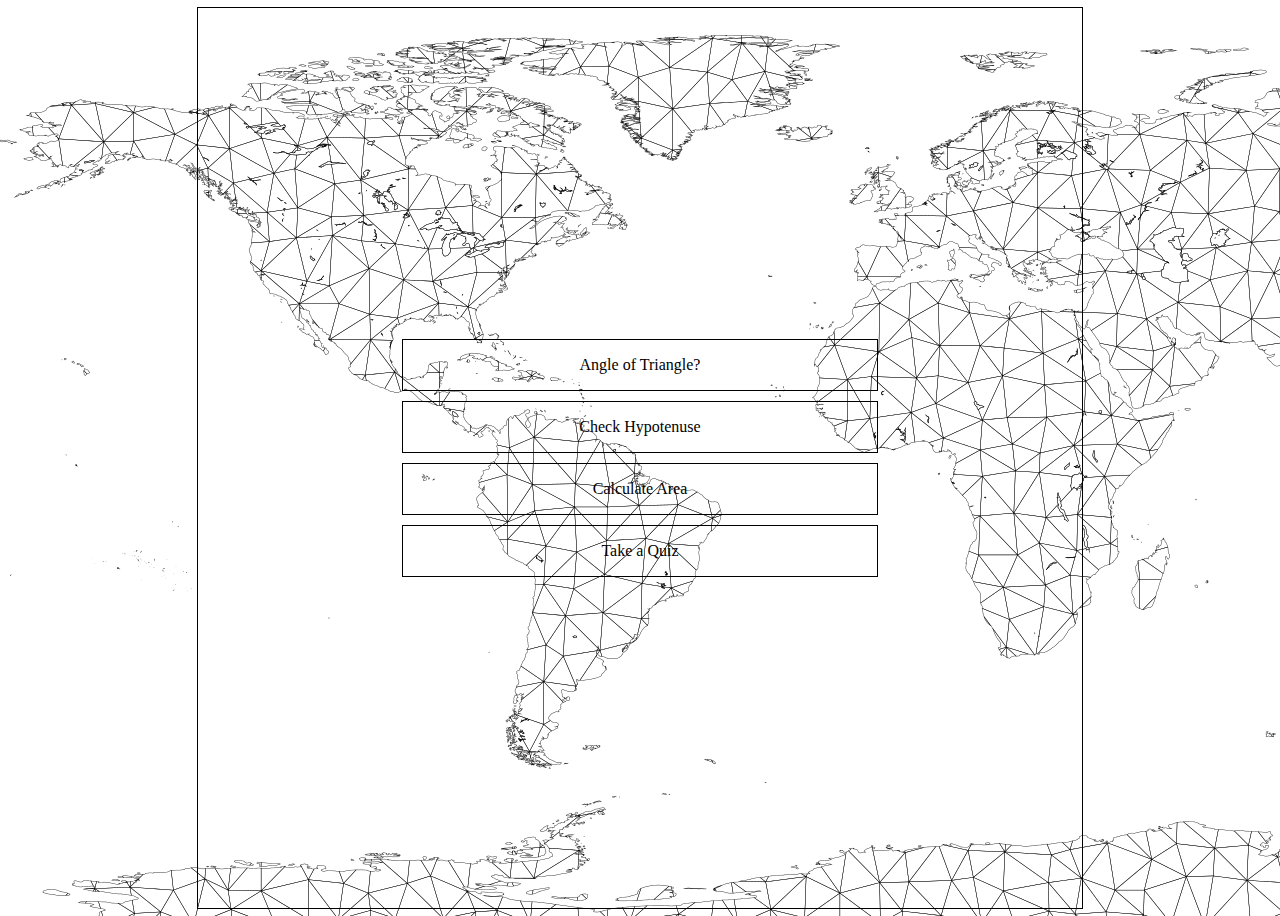
==== index.html @ 7c46dce8 "initial commit" ====
<!DOCTYPE html>
<html lang="en">
  <head>
    <meta charset="UTF-8" />
    <meta http-equiv="X-UA-Compatible" content="IE=edge" />
    <meta name="viewport" content="width=device-width, initial-scale=1.0" />
    <title>Fun with Traingles</title>
    <link rel="stylesheet" href="./style.css" />
  </head>
  <body>
    <div class="container">
      <a class="btn-a" href="./html/AofT.html" id="first-a"
        >Angle of Triangle?</a
      >
      <a class="btn-a" href="./html/checkHypo.html" id="second-a"
        >Check Hypotenuse</a
      >
      <a class="btn-a" href="./html/calcAreaOfT.html" id="third-a"
        >Calculate Area</a
      >
      <a class="btn-a" href="./html/quizOnT.html" id="fourth-a">Take a Quiz</a>
    </div>
    <script src="./app.js"></script>
  </body>
</html>
---- style.css ----
body {
  background-image: url("./images/./b.png");
  height: 100vh;
  background-repeat: no-repeat;
  display: flex;
  justify-content: center;
  align-items: center;
}
.container {
  display: flex;
  flex-direction: column;
  justify-content: center;
  align-items: center;
  height: 100vh;
  width: 70%;
  text-align: center;
  border: 1px solid black;
}

a {
  text-decoration: none;
  list-style: none;
  color: black;
  border: 1px solid black;
  margin: 5px;
  padding: 1rem;
  width: 50%;
}
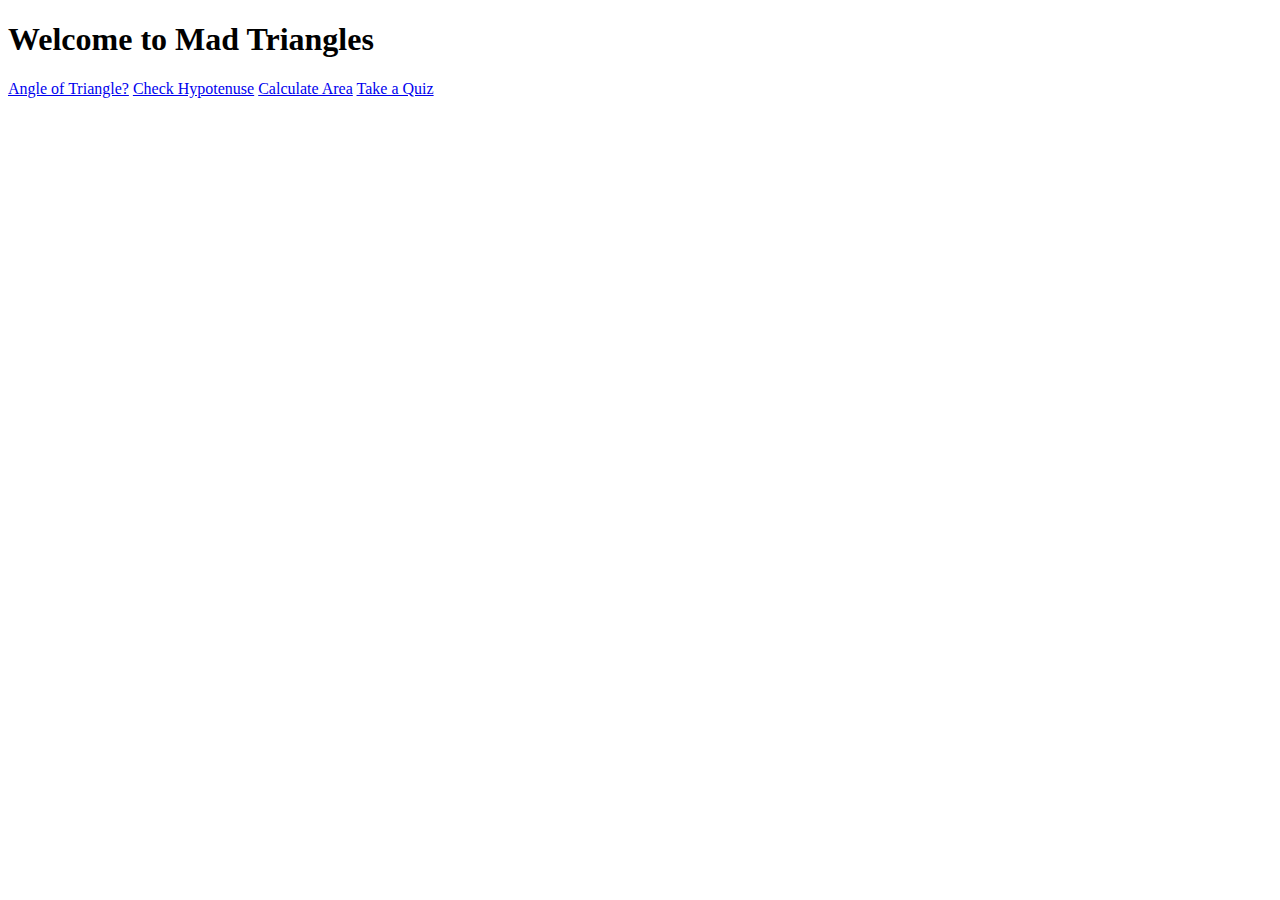
==== commit 1576d220: "calcAreaOfT js complete" ====
--- a/index.html
+++ b/index.html
@@ -9,6 +9,7 @@
   </head>
   <body>
     <div class="container">
+      <h1>Welcome to Mad Triangles</h1>
       <a class="btn-a" href="./html/AofT.html" id="first-a"
         >Angle of Triangle?</a
       >
--- a/style.css
+++ b/style.css
@@ -1,4 +1,4 @@
-body {
+/* body {
   background-image: url("./images/./b.png");
   height: 100vh;
   background-repeat: no-repeat;
@@ -25,4 +25,10 @@
   margin: 5px;
   padding: 1rem;
   width: 50%;
+} */
+
+.case-first,
+.case-second,
+.case-third {
+  display: none;
 }
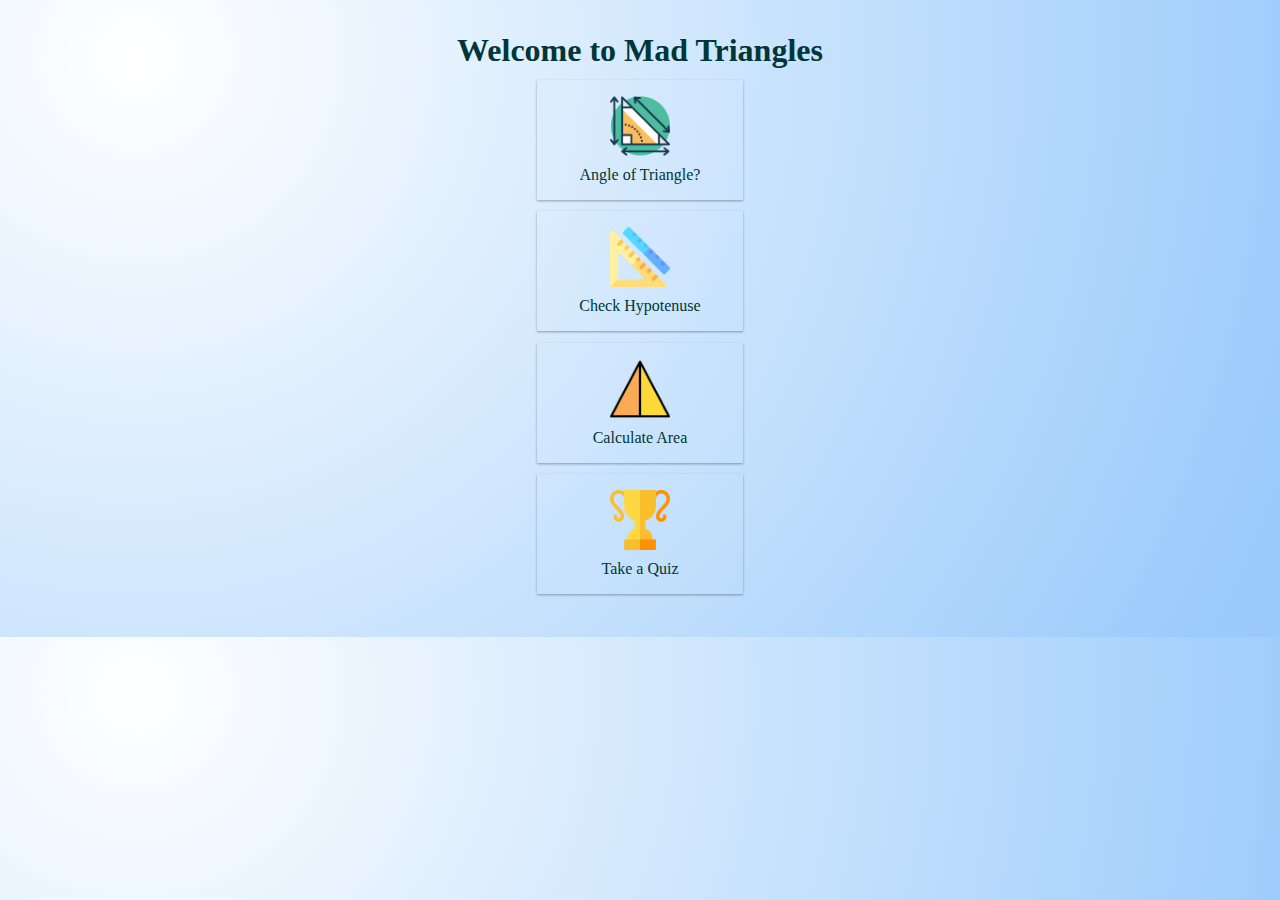
==== commit 94c50d26: "completed cacl area" ====
--- a/index.html
+++ b/index.html
@@ -10,16 +10,30 @@
   <body>
     <div class="container">
       <h1>Welcome to Mad Triangles</h1>
-      <a class="btn-a" href="./html/AofT.html" id="first-a"
-        >Angle of Triangle?</a
-      >
-      <a class="btn-a" href="./html/checkHypo.html" id="second-a"
-        >Check Hypotenuse</a
-      >
-      <a class="btn-a" href="./html/calcAreaOfT.html" id="third-a"
-        >Calculate Area</a
-      >
-      <a class="btn-a" href="./html/quizOnT.html" id="fourth-a">Take a Quiz</a>
+      <div class="calc-angle-of-triangle content">
+        <img src="./images/angleOfTriangle.png" alt="angle-of-triangle" />
+        <a class="btn-a" href="./html/AofT.html" id="first-a"
+          >Angle of Triangle?</a
+        >
+      </div>
+      <div class="calc-hypotenuse content">
+        <img src="./images/hypo.png" alt="hypotenuse" />
+        <a class="btn-a" href="./html/checkHypo.html" id="second-a"
+          >Check Hypotenuse</a
+        >
+      </div>
+      <div class="calc-area-of-triangle content">
+        <img src="./images/triangle.png" alt="calc-area-of-triangle" />
+        <a class="btn-a" href="./html/calcAreaOfT.html" id="third-a"
+          >Calculate Area</a
+        >
+      </div>
+      <div class="quiz-on-triangle content">
+        <img src="./images/quiz.png" alt="quiz-on-triangle" />
+        <a class="btn-a" href="./html/quizOnT.html" id="fourth-a"
+          >Take a Quiz</a
+        >
+      </div>
     </div>
     <script src="./app.js"></script>
   </body>
--- a/style.css
+++ b/style.css
@@ -1,34 +1,173 @@
-/* body {
-  background-image: url("./images/./b.png");
-  height: 100vh;
-  background-repeat: no-repeat;
+* {
+  padding: 0%;
+  margin: 0%;
+  box-sizing: border-box;
+}
+/* front page styling below  */
+body {
+  /* height: 100vh; */
+  background-image: radial-gradient(
+    circle 1224px at 10.6% 8.8%,
+    rgba(255, 255, 255, 1) 0%,
+    rgba(153, 202, 251, 1) 100.2%
+  );
+  /* width: 70%; */
   display: flex;
   justify-content: center;
   align-items: center;
+  flex-direction: column;
+  color: #003638;
+}
+a {
+  padding: 10px 0px 0px 0px;
+  text-decoration: none;
+  color: #003638;
 }
 .container {
-  display: flex;
-  flex-direction: column;
-  justify-content: center;
-  align-items: center;
-  height: 100vh;
-  width: 70%;
-  text-align: center;
-  border: 1px solid black;
+  margin: 2rem 0rem;
 }
 
-a {
-  text-decoration: none;
-  list-style: none;
-  color: black;
-  border: 1px solid black;
-  margin: 5px;
-  padding: 1rem;
-  width: 50%;
-} */
+.content {
+  display: flex;
+  justify-content: center;
+  flex-direction: column;
+  align-items: center;
+  box-shadow: rgba(0, 0, 0, 0.12) 0px 1px 3px, rgba(0, 0, 0, 0.24) 0px 1px 2px;
+  margin: 0.7rem 5rem;
+  padding: 1rem 0rem;
+  transition: all 0.3s ease-in;
+}
+.content:hover {
+  box-shadow: rgba(50, 50, 93, 0.25) 0px 6px 12px -2px,
+    rgba(0, 0, 0, 0.3) 0px 3px 7px -3px;
+}
 
 .case-first,
 .case-second,
 .case-third {
   display: none;
 }
+img {
+  height: 60px;
+  display: block;
+}
+.go-back-btn {
+  margin: 2rem 0rem;
+  padding: 0.5rem 1rem;
+  font-size: 1.4rem;
+  border: 1px dotted #003638;
+  border-radius: 10px;
+}
+/* Area of triangle styling below  */
+.angle-of-triangle {
+  height: 100vh;
+  width: 70%;
+  margin-top: 2rem;
+  text-align: center;
+}
+.angle-of-triangle p {
+  padding: 1.5rem 0rem;
+  font-size: 1.2rem;
+}
+.angle-of-triangle .inputs {
+  display: flex;
+  align-items: center;
+  justify-content: center;
+  flex-direction: column;
+}
+.angle-of-triangle .input {
+  margin: 0.3rem;
+  font-size: 1rem;
+  border: none;
+  outline: none;
+  border-radius: 10px;
+  padding: 0.5rem;
+  text-align: center;
+  background-color: #f9f9f9;
+  border: 1px solid #003638;
+  transition: all 0.3s ease-in-out;
+}
+.angle-of-triangle .input:hover {
+  box-shadow: rgba(50, 50, 93, 0.25) 0px 6px 12px -2px,
+    rgba(0, 0, 0, 0.3) 0px 3px 7px -3px;
+}
+.angle-of-triangle button {
+  margin-top: 20px;
+  padding: 1rem;
+  font-size: 1rem;
+  border: none;
+  outline: none;
+  border-radius: 10px;
+  padding: 0.5rem 1.4rem;
+  cursor: pointer;
+  background-color: #003638;
+  color: #f9f9f9;
+  transition: all 0.3s ease-in-out;
+}
+.angle-of-triangle button:hover {
+  box-shadow: rgba(50, 50, 93, 0.25) 0px 6px 12px -2px,
+    rgba(0, 0, 0, 0.3) 0px 3px 7px -3px;
+}
+.angle-of-triangle p {
+  padding: 1.5rem 0rem;
+  font-size: 1.2rem;
+}
+
+/**************************************/
+.output {
+  margin-top: 1.2rem;
+  font-size: 1.7rem;
+  padding: 1rem;
+  border-radius: 10px;
+}
+/*************************************/
+/* Check Hypotenus styles are below  */
+.hypotenus {
+  height: 100vh;
+  width: 70%;
+  margin-top: 2rem;
+  text-align: center;
+}
+.hypotenus h1 {
+  padding: 1rem 0rem;
+}
+.hypotenus .inputs {
+  display: flex;
+  flex-direction: column;
+  justify-content: center;
+  align-items: center;
+  margin: 1rem;
+}
+.hypotenus .input {
+  margin: 0.3rem;
+  font-size: 1rem;
+  border: none;
+  outline: none;
+  border-radius: 10px;
+  padding: 0.5rem;
+  text-align: center;
+  background-color: #f9f9f9;
+  border: 1px solid #003638;
+  transition: all 0.3s ease-in-out;
+}
+.hypotenus .input:hover {
+  box-shadow: rgba(50, 50, 93, 0.25) 0px 6px 12px -2px,
+    rgba(0, 0, 0, 0.3) 0px 3px 7px -3px;
+}
+.hypotenus button {
+  margin-top: 20px;
+  padding: 1rem;
+  font-size: 1rem;
+  border: none;
+  outline: none;
+  border-radius: 10px;
+  padding: 0.5rem 1.4rem;
+  cursor: pointer;
+  background-color: #003638;
+  color: #f9f9f9;
+  transition: all 0.3s ease-in-out;
+}
+.hypotenus button:hover {
+  box-shadow: rgba(50, 50, 93, 0.25) 0px 6px 12px -2px,
+    rgba(0, 0, 0, 0.3) 0px 3px 7px -3px;
+}
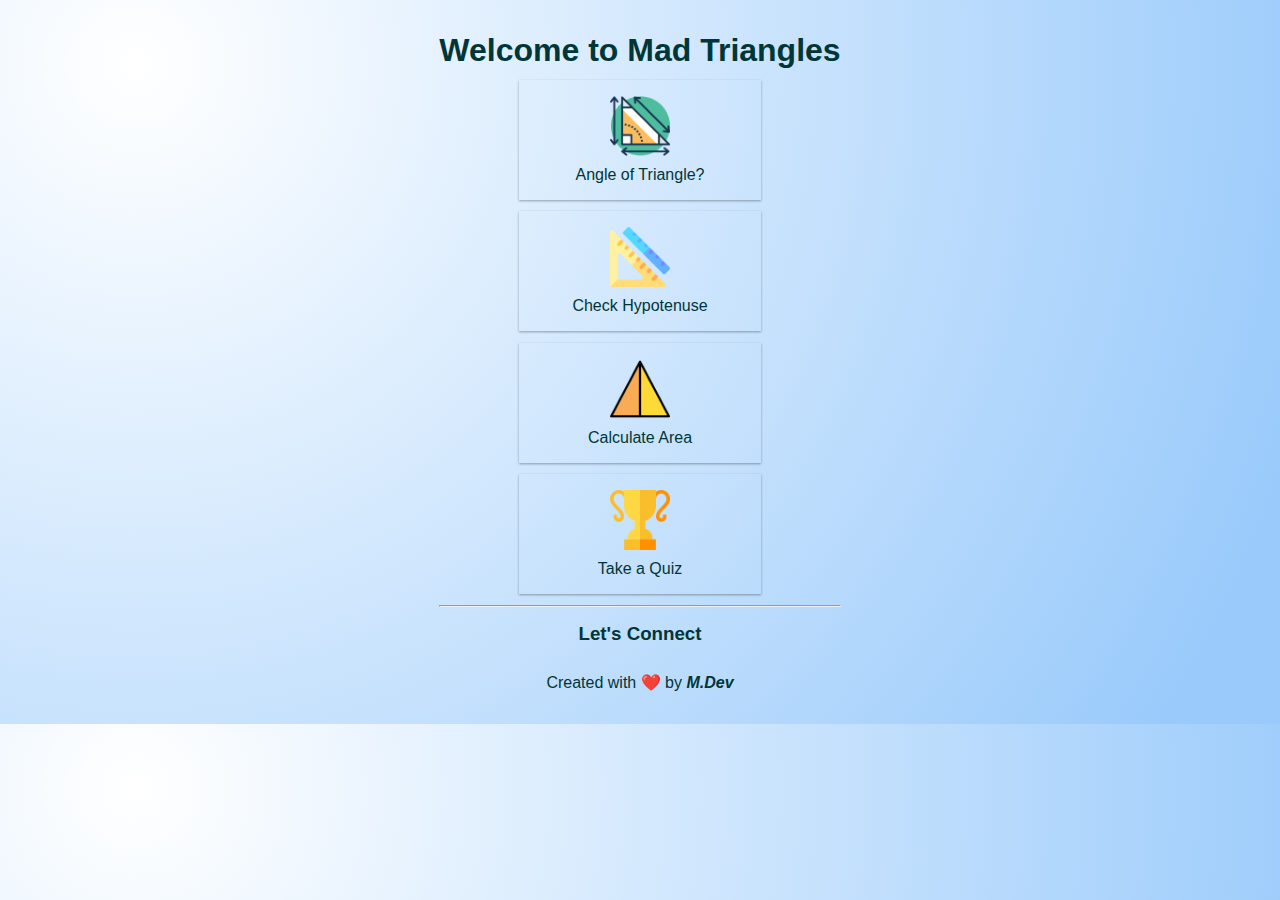
==== commit 4c1280ca: "addint fonts" ====
--- a/index.html
+++ b/index.html
@@ -5,6 +5,13 @@
     <meta http-equiv="X-UA-Compatible" content="IE=edge" />
     <meta name="viewport" content="width=device-width, initial-scale=1.0" />
     <title>Fun with Traingles</title>
+    <link
+      rel="stylesheet"
+      href="https://cdnjs.cloudflare.com/ajax/libs/font-awesome/5.15.3/css/all.min.css"
+      integrity="sha512-iBBXm8fW90+nuLcSKlbmrPcLa0OT92xO1BIsZ+ywDWZCvqsWgccV3gFoRBv0z+8dLJgyAHIhR35VZc2oM/gI1w=="
+      crossorigin="anonymous"
+      referrerpolicy="no-referrer"
+    />
     <link rel="stylesheet" href="./style.css" />
   </head>
   <body>
@@ -34,7 +41,32 @@
           >Take a Quiz</a
         >
       </div>
+      <hr />
+      <footer>
+        <h3>Let's Connect</h3>
+        <div class="footer-links">
+          <a href="https://github.com/MiheerTamkhane?tab=repositories"
+            ><i class="fab fa-github"></i
+          ></a>
+          <a href="https://www.linkedin.com/in/miheer-tamkhane-19417b19a/"
+            ><i class="fab fa-linkedin"></i
+          ></a>
+          <a href="https://twitter.com/miheertamkhane"
+            ><i class="fab fa-twitter"></i
+          ></a>
+        </div>
+
+        <p class="footer-portfolio">
+          Created with ❤️ by
+          <strong
+            ><em
+              ><a href="https://miheertamkhane.netlify.app/">M.Dev</a></em
+            ></strong
+          >
+        </p>
+      </footer>
     </div>
+
     <script src="./app.js"></script>
   </body>
 </html>
--- a/style.css
+++ b/style.css
@@ -3,6 +3,7 @@
   margin: 0%;
   box-sizing: border-box;
 }
+@import url("https://fonts.googleapis.com/css2?family=Poppins&family=Ubuntu&display=swap");
 /* front page styling below  */
 body {
   /* height: 100vh; */
@@ -17,6 +18,12 @@
   align-items: center;
   flex-direction: column;
   color: #003638;
+
+  font-family: "Poppins", sans-serif;
+}
+h1 {
+  font-family: "Ubuntu", sans-serif;
+  text-align: center;
 }
 a {
   padding: 10px 0px 0px 0px;
@@ -171,3 +178,110 @@
   box-shadow: rgba(50, 50, 93, 0.25) 0px 6px 12px -2px,
     rgba(0, 0, 0, 0.3) 0px 3px 7px -3px;
 }
+
+/*Caculate area styles here below*/
+.area-of-triangle {
+  height: 150vh;
+  width: 70%;
+  margin-top: 2rem;
+  text-align: center;
+}
+.area-of-triangle .inputs {
+  display: flex;
+  flex-direction: column;
+  align-items: center;
+  justify-content: center;
+}
+.area-of-triangle h1 {
+  margin-top: 1rem;
+}
+.area-of-triangle .input {
+  font-size: 1rem;
+  padding: 0.5rem;
+  margin: 0.5rem;
+  border: none;
+  outline: none;
+  border-radius: 10px;
+  padding: 0.5rem 0.4rem;
+  cursor: pointer;
+  background-color: #003638;
+  color: #f9f9f9;
+  transition: all 0.3s ease-in-out;
+}
+.area-of-triangle .input:hover {
+  box-shadow: rgba(50, 50, 93, 0.25) 0px 6px 12px -2px,
+    rgba(0, 0, 0, 0.3) 0px 3px 7px -3px;
+}
+.case-input {
+  margin: 0.3rem;
+  font-size: 1rem;
+  border: none;
+  outline: none;
+  border-radius: 10px;
+  padding: 0.5rem;
+  text-align: center;
+  background-color: #f9f9f9;
+  border: 1px solid #003638;
+  transition: all 0.3s ease-in-out;
+}
+.case-input:hover {
+  box-shadow: rgba(50, 50, 93, 0.25) 0px 6px 12px -2px,
+    rgba(0, 0, 0, 0.3) 0px 3px 7px -3px;
+}
+#case-first-btn,
+#case-second-btn,
+#case-third-btn {
+  background-color: #003638;
+  color: #f9f9f9;
+  cursor: pointer;
+}
+.all-case-center {
+  display: flex;
+  flex-direction: column;
+  justify-content: center;
+  align-items: center;
+}
+
+/* Form quiz styling below  */
+.quiz-container {
+  height: 250vh;
+  width: 80%;
+  text-align: center;
+  font-size: 1.3rem;
+  margin-top: 2rem;
+}
+.quiz label {
+  margin: 1rem 0rem;
+  cursor: pointer;
+}
+.questions {
+  padding: 1rem 0rem;
+}
+#submit-btn {
+  margin-top: 20px;
+  padding: 1rem;
+  font-size: 1rem;
+  border: none;
+  outline: none;
+  border-radius: 10px;
+  padding: 0.5rem 1.4rem;
+  cursor: pointer;
+  background-color: #003638;
+  color: #f9f9f9;
+}
+#submit-btn:hover {
+  box-shadow: rgba(50, 50, 93, 0.25) 0px 6px 12px -2px,
+    rgba(0, 0, 0, 0.3) 0px 3px 7px -3px;
+}
+
+.footer-links {
+  text-align: center;
+  font-size: 1.5rem;
+}
+.fab {
+  margin: 1rem;
+}
+footer {
+  margin: 1rem 0rem 0rem 0rem;
+  text-align: center;
+}
